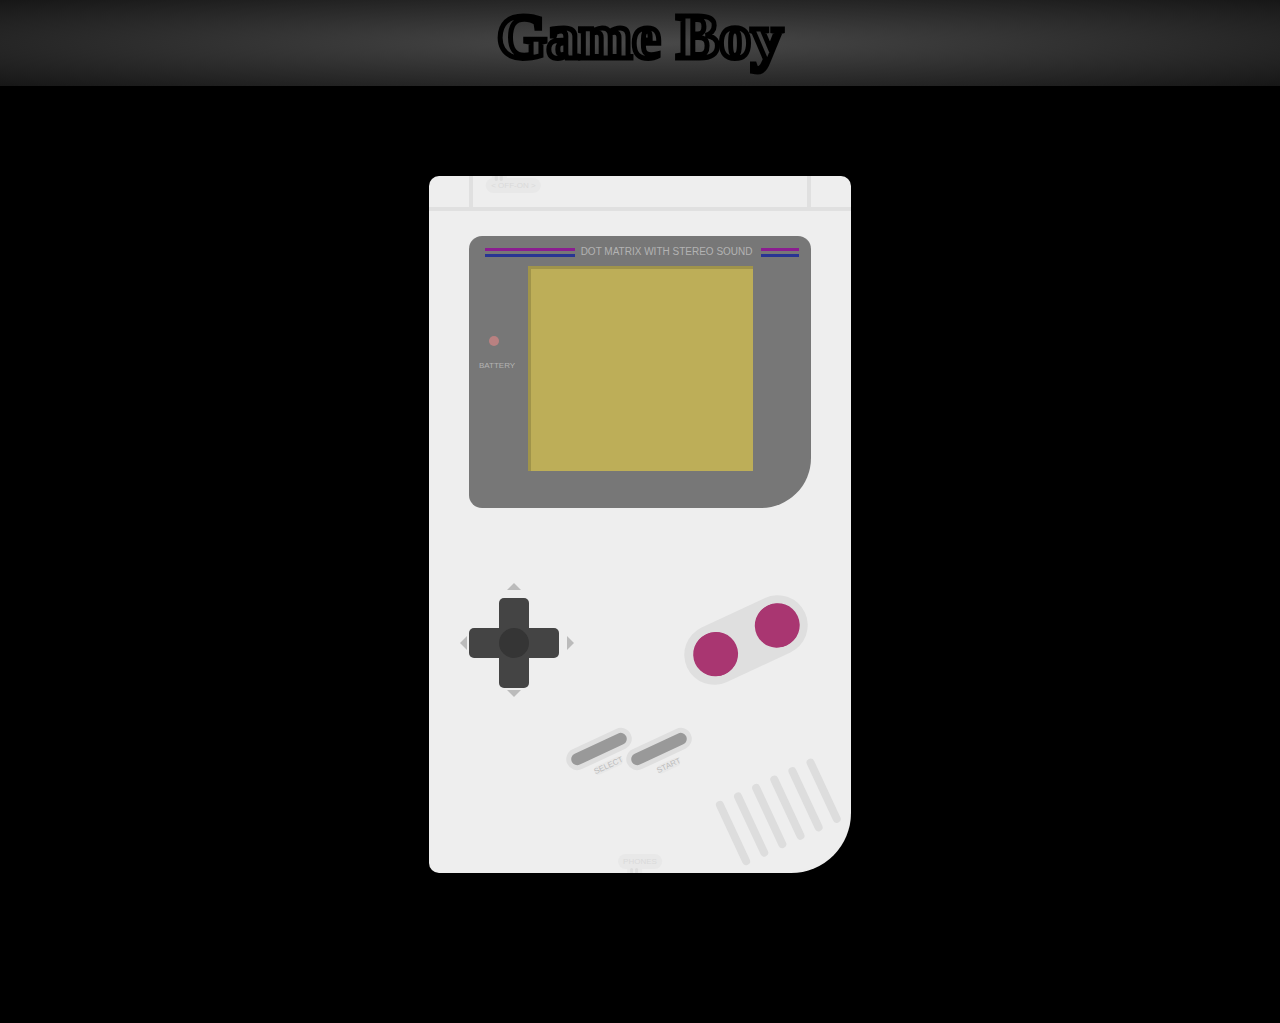
==== index.html @ 4366e257 "añadido JS y css para el menu de juegos y sonido para el mismo" ====
<!DOCTYPE html>
<html lang="es">
<head>
    <meta charset="UTF-8">
    <meta name="viewport" content="width=device-width, initial-scale=1.0">
    <title>Videojuego</title>
    <link href="https://cdn.jsdelivr.net/npm/bootstrap@5.3.2/dist/css/bootstrap.min.css" rel="stylesheet" integrity="sha384-T3c6CoIi6uLrA9TneNEoa7RxnatzjcDSCmG1MXxSR1GAsXEV/Dwwykc2MPK8M2HN" crossorigin="anonymous">
    <link rel="stylesheet" href="style/style.css">
</head>
<body>
    <div class="container-fluid">
        <div class="container mt-3">

            
    
            <audio id="intro" src="sound/docs_sound_gameboy-sound.mp3"></audio>
            <audio id="start" src="sound/8-bit-powerup-6768.mp3"></audio>
    
            <div class="gameboy">
                <div class="pantalla">
                    <div class="power"></div>
                    <div class="pantallaJuego">
                        <div class="encabezado">DOT MATRIX WITH STEREO SOUND</div>
                        <div class="animacionInicio">Nintendo
                            <div class="copy text-muted">®</div>
                        </div>
                    </div>
                    <div class="pulsaStart">PULSA START</div>
                    <div class="juego">SELECCIONA JUEGO <br>
                        <ul id="juegos">
                            <li> <span>➤</span> SUPER MARIO</li>
                            <li><span>➤</span>TETRIS</li>
                            <li><span>➤</span>ZELDA</li>
                        </ul>

                    </div>
                </div>
    
                <div class="btn-controles">
                    <div class="btn-direccion">
                        <div class="btn-vertical"></div>
                        <div class="btn-horizontal"></div>
                    </div>
                    <div class="btn-AB"></div>
                    <div class="btn-start-select"><span id="select">SELECT</span> <span id="start">START</span></div>
                </div>
    
                <div class="altavoz"></div>
                <div class="on-off text-danger">< off-on ></div>
                <div class="phones text-success">phones</div>
            </div>
            
        </div>
        
        <div class="fondoAnimado"><h1 class="cabecera display-4 text-center font-weight-bold mb-4 mb-md-5"">Game Boy</h1>
            <ul class="cuadros">
                <li></li>
                <li></li>
                <li></li>
                <li></li>
                <li></li>
                <li></li>
                <li></li>
                <li></li>
                <li></li>
                <li></li>
                <li></li>
                <li></li>
            </ul>
        </div>
        <!-- <input class="btn btn-primary btn-on" type="button" value="Encender"/>
        <input class="btn btn-secondary btn-off" type="button" value="Apagar"/> -->
    </div>
    
    <script src="https://cdn.jsdelivr.net/npm/@popperjs/core@2.11.8/dist/umd/popper.min.js" integrity="sha384-I7E8VVD/ismYTF4hNIPjVp/Zjvgyol6VFvRkX/vR+Vc4jQkC+hVqc2pM8ODewa9r" crossorigin="anonymous"></script>
    <script src="https://cdn.jsdelivr.net/npm/bootstrap@5.3.2/dist/js/bootstrap.min.js" integrity="sha384-BBtl+eGJRgqQAUMxJ7pMwbEyER4l1g+O15P+16Ep7Q9Q+zqX6gSbd85u4mG4QzX+" crossorigin="anonymous"></script>    
    <script src="js/main.js"></script>
</body>
</html>
---- style/style.css ----
*{
    margin: 0;
    padding: 0;
    box-sizing: border-box;
}
body{
    font-family: cursive;
    position: relative;
    width: 100%;
    height: 100vh;
    
    background-color: rgb(0, 0, 0);
    background-size:contain;
    background-repeat: repeat;
    animation: cambioFondo 30s 5s infinite;
    margin: 0;
    padding: 0;
}
.container{
    position: absolute;
    transform: translate(-50%,0);
    left: 50%;
    width: 100%;
    
    margin-top: 2%;
}
/*-------CABECERA-------- */
.cabecera{
    color: transparent;
    width: 100%;
    margin: 0;
    background: rgba(128, 128, 128, 0.318); /* Color de fondo sólido */
    background-image: radial-gradient(rgba(128, 128, 128, 0.373), rgba(0, 0, 0, 0.452));
    font-size: 4em;
    text-align: center;
    -webkit-text-stroke:5px rgb(0, 0, 0);
    padding-bottom: 12px;
    position: relative;
    animation: cambioColorTexto 20s linear infinite;
    z-index: 2;
}

/*-------ANIMACION CABECERA--------*/
@keyframes cambioColorTexto {
    0% {
        -webkit-text-stroke-color: rgb(255, 0, 0);
    }
    16.666% {
        -webkit-text-stroke-color: orange;
    }
    33.333% {
        -webkit-text-stroke-color: yellow;
    }
    50% {
        -webkit-text-stroke-color: green;
    }
    66.666% {
        -webkit-text-stroke-color: blue;
    }
    83.333% {
        -webkit-text-stroke-color: indigo;
    }
    100% {
        -webkit-text-stroke-color: violet;
    }
}
.cabecera::before,
.cabecera::after {
  content: '';
  position: absolute;
  width: 100%;
  height: 8px;
  background-color: rgb(0, 0, 0); 
  transition: transform 1s linear;
}
.cabecera::before {
  top: 0;
  left: 0;
  transform-origin: left;
  transform: scaleX(0);
  animation: animateBorderTop 5s infinite linear;
}
.cabecera::after {
  bottom: 0;
  left: 0;
  transform-origin: right;
  transform: scaleX(0);
  animation: animateBorderBottom 5s infinite linear;
}
@keyframes animateBorderTop {
    0%, 100% {
        transform: scaleX(0);
    }
    50% {
        transform: scaleX(1);
        background-color: blue; 
    }
    75% {
        background-color: red; 
    }
    100% {
        transform: scaleX(0);
        background-color: blue; 
    }
}
@keyframes animateBorderBottom {
    0%, 100% {
        transform: scaleX(0);
    }
    50% {
        transform: scaleX(1);
        background-color: violet; 
    }
    75% {
        background-color: blue; 
    }
    100% {
        transform: scaleX(0);
        background-color: violet; 
    }
}

/*-----------ANIMACIÓN DEL FONDO---------*/
.fondoAnimado{
    background-color: rgb(0, 0, 0);
    width: 100%;
    height: 100vh;
    animation: cambioFondo 30s 5s infinite;
}
.fondoAnimado::before{
    content: "";
    position: absolute;
    top: 0;
    left: 0;
    width: 100%;
    height: 100%;
    background: linear-gradient(to left, rgb(114, 114, 114) rgb(0, 0, 0));
}
.cuadros{
    position: absolute;
    top: 0;
    left: 0;
    width: 100%;
    height: 100%;
    overflow: hidden;
    border: none;
}
.cuadros li{
    list-style: none;
    position: absolute;
    width: 20px;
    height: 20px;
    background-image: radial-gradient(circle, rgb(255, 160, 160), rgba(255, 0, 43, 0.442));
    animation: cuadradosGif 20s linear infinite;
    bottom: -300px;
}
.cuadros li:nth-child(1){
    left: 5%;
    width: 90px;
    height: 90px;
    animation-delay: 9s;
    animation-duration: 18s;
}
.cuadros li:nth-child(2){
    left: 10%;
    width: 20px;
    height: 20px;
    animation-delay: 3s;
    animation-duration: 12s;
}
.cuadros li:nth-child(3){
    left: 20%;
    width: 15px;
    height: 15px;
    animation-delay: 6s;
    animation-duration: 6s;
}
.cuadros li:nth-child(4){
    left: 25%;
    width: 80px;
    height: 80px;
    animation-delay: 9s;
    animation-duration: 10s;
}
.cuadros li:nth-child(5){
    left: 35%;
    width: 120px;
    height: 120px;
    animation-delay: 2s;
    animation-duration: 20s;
    border-radius: 25%;
}
.cuadros li:nth-child(6){
    left: 40%;
    width: 60px;
    height: 60px;
    animation-delay: 3s;
    animation-duration: 18s;
}
.cuadros li:nth-child(7){
    left: 50%;
    width: 25px;
    height: 25px;
    animation-delay: 3s;
    animation-duration: 10s;
}
.cuadros li:nth-child(8){
    left: 55%;
    width: 20px;
    height: 20px;
    animation-delay: 2s;
    animation-duration: 4s;
}
.cuadros li:nth-child(9){
    left: 70%;
    width: 90px;
    height: 90px;
    animation-delay: 9s;
    animation-duration: 25s;
    
}
.cuadros li:nth-child(10){
    left: 70%;
    width: 120px;
    height: 120px;
    animation-delay: 3s;
    animation-duration: 18s;
}
.cuadros li:nth-child(11){
    left: 85%;
    width: 150px;
    height: 150px;
    animation-delay: 0s;
    animation-duration: 15s;
}
.cuadros li:nth-child(12){
    
    left: 50%;
    width: 150px;
    height: 150px;
    animation-delay: 0s;
    animation-duration: 5s;
}
@keyframes cuadradosGif {
    0% {
        transform: translateY(0) rotate(0);
        opacity: 1;
        border-radius: 0;
        
    }
   
    100% {
        transform: translateY(-1000px) rotate(720deg);
        opacity: 0.5;
        border-radius: 50%;
        
    }
    
}
@keyframes cambioFondo{
    0%{
        background-color: rgb(0, 0, 0);
    }
    25%{
        background-color: rgb(79, 79, 79);
    }
    50%{
        background-color: rgb(144, 144, 144);
    }
    75%{
        background-color: rgb(82, 81, 81);
    }
    100%{
        background-color: rgb(0, 0, 0);
    }
}

/* -------------------ESTILOS CONSOLA------------- */
@font-face {
    font-family: 'Pretendo';
    src: url("/font/Pretendo.ttf") format('truetype'), url("/font/Pretendo.woff") format('woff'), url("/font/Pretendo.woff2") format('woff2');
    font-weight: normal;
    font-style: normal;
  }
  /* Ponemos la consola en la primera capa*/
  .container.mt-3{
    z-index: 1;
  }
  /*Estilos de botones ON-OFF*/
input.btn-primary.btn-on,
input.btn-secondary.btn-off {
    color: black;
    background:none;
    display: block;
    margin: 0 auto;
    font-family: sans-serif;
    text-align: center;
}
/*Oculta el botón OFF*/
input.btn-secondary.btn-off{
    display: none;
}
/*Estilos de aspecto de la consola*/
.gameboy {
    position: relative;
    display: block;
    margin: 150px auto;
    width: 422px; /* Establece un ancho máximo */
    height: 697px; /* Establece una altura máxima */
    background: #eee;
    border-radius: 10px 10px 60px 10px;
    box-shadow: 5px 5px rgba(0, 0, 0, 0.1);
  }
  /*añade elementos en la cabecesa de la consola*/
.gameboy::before {
    content: "";
    position: absolute;
    width: 100%;
    height: 31px;
    border-bottom: 4px solid #e0e0e0;
  }
  .gameboy::after{
    content: "";
    position: absolute;
    top: 0;
    width: 334px;
    height: 31px;
    border-left: 4px solid #e0e0e0;
    border-right: 4px solid #e0e0e0;
    margin-left: 40px;
    margin-right: 40px;
  }
  /*Estilo del área de la pantalla*/
  .gameboy .pantalla{
    position: relative;
    top: 60px;
    left: 40px;
    width: 342px;
    height: 272px;
    margin-bottom: 58px;
    background-color: #777;
    border-radius: 13px 13px 50px 13px;
  }
/* Estilo de la pantalla de juego */
.gameboy .pantalla .pantallaJuego{
    position: relative;
    top: 30px;
    margin-left: auto;
    margin-right: auto;
    background: #bdae58;
    width: 225px;
    height: 205px;
    box-shadow: inset 3px 3px rgba(0,0,0,0.15);
}
/*texto superior de la pantalla*/
.gameboy .pantalla .pantallaJuego .encabezado{
    position: relative;
    top:-30px;
    width: 100%;
    height: 30px;
    padding-top: 10px;
    box-sizing: border-box;
    text-align: right;
    font-size: 10px;
    font-family: sans-serif;
    color: #b3b3b3;
}
.gameboy .pantalla .pantallaJuego .encabezado::before{
    content: "";
    position: absolute;
    left: -43px;
    top: 12px;
    width: 90px;
    height: 3px;
    background-color: #8b1d90;
    box-shadow: 0 6px 0 #283593;
}
.gameboy .pantalla .pantallaJuego .encabezado::after{
    content: "";
    position: absolute;
    right: -46px;
    top: 12px;
    width: 38px;
    height: 3px;
    background-color: #8b1d90;
    box-shadow: 0 6px 0 #283593; 
}
/* Indicador de batería*/
.gameboy .pantalla .power{
    content: "";
    position: absolute;
    width: 10px;
    height: 10px;
    top: 100px;
    left: 20px;
    border-radius: 100%;
    background-color: #b98181;
    -webkit-transition: background-color 300ms linear;
    -moz-transition: background-color 300ms linear;
    -ms-transition: background-color 300ms linear;
    -o-transition: background-color 300ms linear;
    transition: background-color 300ms linear;
}
.gameboy .pantalla .power:before{
    content: "BATTERY";
    position: relative;
    top: 18px;
    left: -10px;
    font-size: 8px;
    font-family: sans-serif;
    color: #b3b3b3;
}
.power.power-on {
    background-color: #f00 !important;
    box-shadow: 0 0 3px 1px #ef5350;
  }

/* Botones de control*/
.gameboy .btn-controles{
    display: block;
    position: relative;
    margin-top: 90px;
}  
/* Estilos cruceta de dirección */
.gameboy .btn-controles .btn-direccion {
    position: relative;
    margin-left: 40px;
    top: 60px;
  }
  .gameboy .btn-controles .btn-direccion:before {
    content: "";
    position: absolute;
    z-index: 1;
    top: 30px;
    left: 30px;
    width: 30px;
    height: 30px;
    background-color: #353535;
    border-radius: 100%;
  }
  .gameboy .btn-controles .btn-direccion .btn-vertical,
.gameboy .btn-controles .btn-direccion .btn-horizontal {
  position: absolute;
  left: 30px;
  width: 30px;
  height: 90px;
  background: #444;
  border-radius: 5px;
}
.gameboy .btn-controles .btn-direccion .btn-vertical::before,
.gameboy .btn-controles .btn-direccion .btn-horizontal::before{
    content: "";
    position: relative;
    top: 99px;
    left: 8px;
    width: 0;
    height: 0;
    border-left: 7px solid transparent;
    border-right: 7px solid transparent;
    border-top: 7px solid #bbbbbb;
} 
.gameboy .btn-controles .btn-direccion .btn-vertical::after,
.gameboy .btn-controles .btn-direccion .btn-horizontal::after{
    content: "";
    position: relative;
    top: -32px;
    left: -5.6px;
    width: 0;
    height: 0;
    border-left: 7px solid transparent;
    border-right: 7px solid transparent;
    border-bottom: 7px solid #bbbbbb;
}
.gameboy .btn-controles .btn-direccion .btn-horizontal{
    -webkit-transform: rotate(90deg);
    -moz-transform: rotate(90deg);
    -ms-transform: rotate(90deg);
    -o-transform: rotate(90deg);
    transform: rotate(90deg);
}
/* Botones AB*/
.gameboy .btn-controles .btn-AB {
    position: absolute;
    top: 72px;
    left: 252px;
    width: 130px;
    height: 60px;
    background: #dfdfdf;
    border-radius: 30px;
    -webkit-transform: rotate(-25deg);
    transform: rotate(-25deg);
    cursor: pointer;
}
.gameboy .btn-controles .btn-AB::after{
    content: "";
    position: absolute;
    top: 8px;
    right: 9px;
    width: 44px;
    height: 44px;
    background: #a93671;
    box-shadow: 68px 0 #a93671;
    border-radius: 100%;
    -webkit-transform: rotate(180deg);
    transform: rotate(-180deg);
    z-index: 1;
    
}
.gameboy .btn-controles .btn-AB::before{
    content: "";
    position: absolute;
    top: 8px;
    right: 76px;
    width: 44px;
    height: 44px;
    rotate: 180deg;
    background: #a93671;
    box-shadow: 68px 0 #a93671;
    border-radius: 100%;
    -webkit-transform: rotate(180deg);
    transform: rotate(180deg);
    z-index: 1;
}


/* Altavoz*/
.gameboy .altavoz{
    content: "";
    position: relative;
    height: 70px;
    width: 8px;
    top: 260px;
    left: 300px;
    background: #ddd;
    border-radius: 4px;
    -webkit-transform: rotate(-25deg);
    transform: rotate(-25deg);
    box-shadow: 20px 0 #ddd, 40px 0 #ddd, 60px 0 #ddd, 80px 0 #ddd, 100px 0 #ddd;    
}

/* Botones start y select*/

.gameboy .btn-controles .btn-start-select {
    position: absolute;
    top: 205px;
    left: 140px;
    width: 60px;
    height: 12px;
    z-index: 1;
}
#select,#start{
    color: #bcbcbc;
    background-color: #e8e8e8;
    font-size: 8px;
    font-family: sans-serif;
    text-transform: uppercase;
    border-radius: 30px;
    position: absolute;
    transform: rotate(-25deg);
}
#select{
    bottom: -15px;
    right: 5px;
    cursor: pointer;
}
#start{
    bottom: -15px;
    right: -52px;
    cursor: pointer;
}

.gameboy .btn-controles .btn-start-select::before,
.gameboy .btn-controles .btn-start-select::after {
    content: "";
    position: absolute;
    top: 0;
    width: 100%;
    height: 100%;
    background: #999;
    border-radius: 10px;
    cursor: pointer;
}

.gameboy .btn-controles .btn-start-select::before {
    left: 0;
    transform: rotate(-25deg);
    box-shadow: 0 0 0 5px #dfdfdf;
}

.gameboy .btn-controles .btn-start-select::after {
    left: 60px;
    box-shadow: 0px 0px 0 5px #dfdfdf;
    transform: rotate(-25deg);
}


/* auriculares*/
.phones {
    position: absolute;
    bottom: 4px;
    left: 50%;
    padding: 3px 5px;
    transform: translateX(-50%);
    color: #dadada;
    background-color: #e8e8e8;
    font-size: 8px;
    font-family: sans-serif;
    text-transform: uppercase;
    border-radius: 30px;
  }
  .phones:before {
    content: "";
    position: absolute;
    width: 15px;
    height: 5px;
    bottom: -4px;
    background-color: #e8e8e8;
    left: 9px;
  }
  .phones:after {
    content: "";
    position: absolute;
    width: 3px;
    height: 5px;
    bottom: -4px;
    left: 12px;
    background-color: #ddd;
    box-shadow: 5px 0 #ddd;
    border-radius: 4px 4px 0 0;
  }  
/*selector on-off*/
.on-off {
    position: absolute;
    top: 2px;
    left: 20%;
    padding: 3px 5px;
    transform: translateX(-50%);
    color: #dadada;
    background-color: #e8e8e8;
    font-size: 8px;
    font-family: sans-serif;
    text-transform: uppercase;
    border-radius: 30px;
    z-index: 1;
    cursor: pointer;
    
  }
  
  .on-off:before {
    content: "";
    position: absolute;
    width: 15px;
    height: 5px;
    top: -2px;
    background-color: #e8e8e8;
    left: 6px;
  }
  .on-off:after {
    content: "";
    position: absolute;
    width: 3px;
    height: 5px;
    top: -2px;
    left: 9px;
    background-color: #ddd;
    box-shadow: 5px 0 #ddd;
    border-radius: 0 0 3px 3px;
  }

/* Animación de inicio*/
.gameboy .pantalla .pantallaJuego .animacionInicio{
    opacity: 0;
    display: inline;
    position: relative;
    top: -26px;
    left: 30%;
    color: #8a891f;
    font-size: 17px;
    font-family: "Pretendo";
    z-index: 10;
}

.gameboy .pantalla .pantallaJuego .animacionInicio.end {
    opacity: 1;
    top: 50px;
    -webkit-transition: top 3s linear;
    -moz-transition: top 3s linear;
    -ms-transition: top 3s linear;
    -o-transition: top 3s linear;
    transition: top 3s linear;
}

.gameboy .pantalla .pantallaJuego .animacionInicio .copy {
    position: relative;
    display: inline;
    top: -2px;
    margin-left: 2px;
    font-size: 15px;
    font-family: monospace;
}
/*animación pulsa start*/
.pulsaStart {
    display: none;
    opacity: 0;
   
    position: relative;
    top: -75px;
    right: -110px;
    color: #8a891f;
    font-size: 17px;
    font-family: "Pretendo";
    z-index: 10;
    animation: parpadeo 1s infinite; /* Añade una animación de parpadeo */
  }
  @keyframes parpadeo {
    0%, 49%, 100% {
        opacity: 0;
    }
    50%, 99% {
        opacity: 1;
    }
  }

  /*LISTA JUEGOS*/

  .juego {
    display: none; /* Cambiado de 'none' para hacer visible la transición */
    opacity: 1;
    position: relative;
    top: -130px;
    right: -75px;
    color: #8a891f;
    font-size: 17px;
    font-family: "Pretendo";
    z-index: 1;
}


.juego ul {
    list-style-type: none;
    padding: 0;
    font-size: 15px;
}

.juego li {
    opacity: 0;
    transform: translateY(20px);
    transition: opacity 0.5s ease-in-out, transform 0.5s ease-in-out;
}

.juego li.show {
    opacity: 1;
    transform: translateY(0);
}
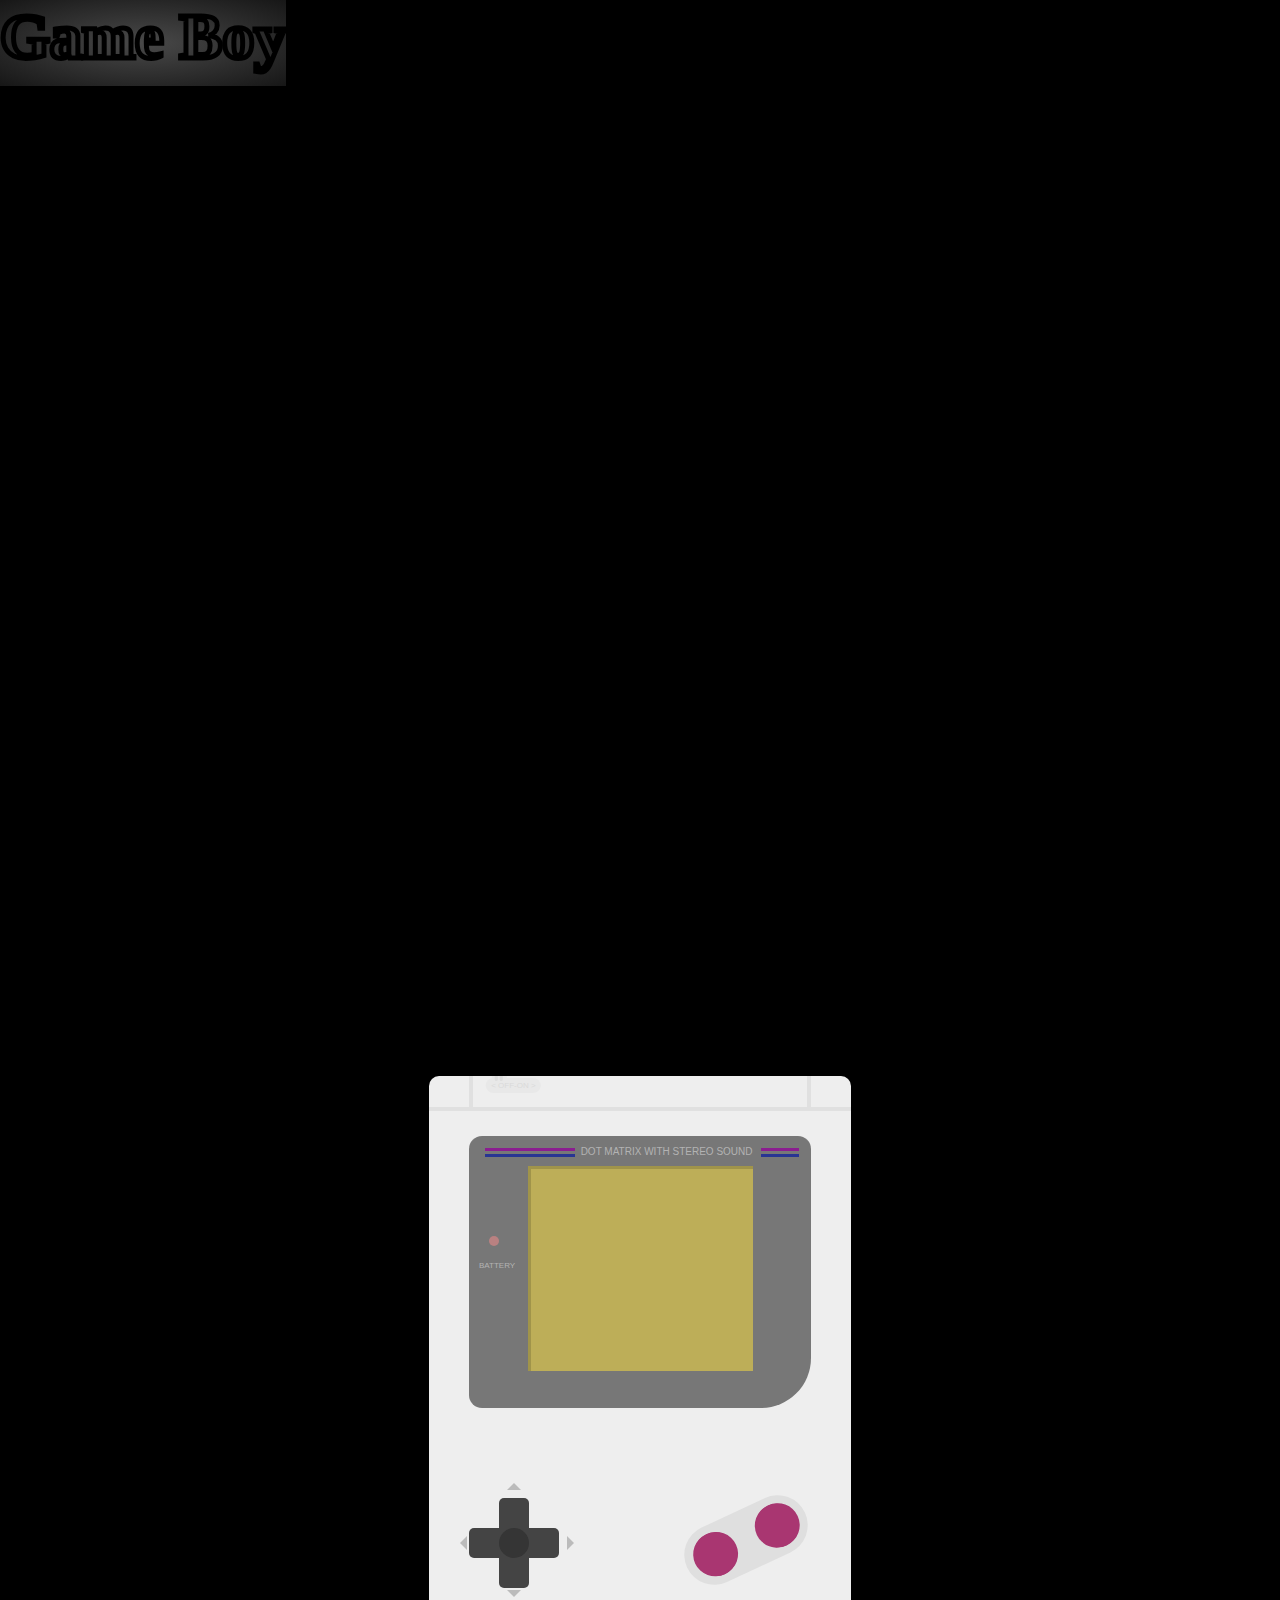
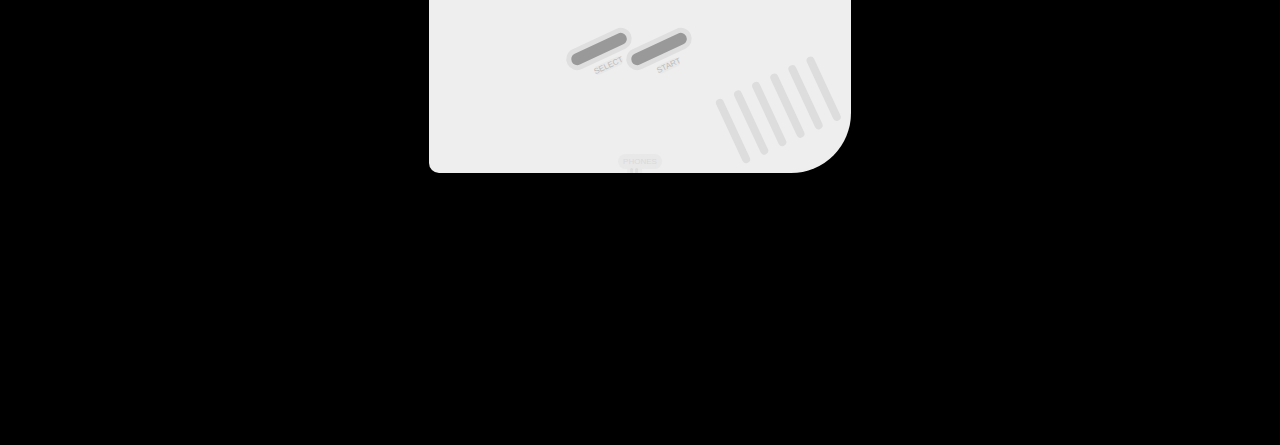
==== commit ad96bf43: "Cambio de evento click en 'start', cambio de función playSound incluyendo un SWITCH,  nueva función " ====
--- a/index.html
+++ b/index.html
@@ -4,18 +4,42 @@
     <meta charset="UTF-8">
     <meta name="viewport" content="width=device-width, initial-scale=1.0">
     <title>Videojuego</title>
+    <link rel="icon" href="img/favicon.ico" type="image/x-icon">
     <link href="https://cdn.jsdelivr.net/npm/bootstrap@5.3.2/dist/css/bootstrap.min.css" rel="stylesheet" integrity="sha384-T3c6CoIi6uLrA9TneNEoa7RxnatzjcDSCmG1MXxSR1GAsXEV/Dwwykc2MPK8M2HN" crossorigin="anonymous">
     <link rel="stylesheet" href="style/style.css">
 </head>
 <body>
-    <div class="container-fluid">
-        <div class="container mt-3">
+    <div class="container-fluid d-flex">
+        <div class="raw d-sm-flex fondoAnimado justify-content-center">
+            <div class="col d-flex  titulo ">
+                <h1 class="cabecera justify-content-center  col-12">Game Boy</h1>
+                <ul class="cuadros">
+                <li></li>
+                <li></li>
+                <li></li>
+                <li></li>
+                <li></li>
+                <li></li>
+                <li></li>
+                <li></li>
+                <li></li>
+                <li></li>
+                <li></li>
+                <li></li>
+                </ul>
+            </div>
+        </div>
+
+        <div class="container mt-3 ">
 
             
     
             <audio id="intro" src="sound/docs_sound_gameboy-sound.mp3"></audio>
             <audio id="start" src="sound/8-bit-powerup-6768.mp3"></audio>
-    
+            <audio id="juegosMusic" src="sound/happy-14585.mp3"></audio>
+            <audio id="musicaMario" src="sound/01. Title Screen.mp3"></audio>
+            <audio id="musicaTetris" src="sound/03. A-Type Music (Korobeiniki).mp3"></audio>
+            <audio id="musicaPacman" src="sound/12 Name Entry (U.S. Version).mp3"></audio>
             <div class="gameboy">
                 <div class="pantalla">
                     <div class="power"></div>
@@ -28,12 +52,14 @@
                     <div class="pulsaStart">PULSA START</div>
                     <div class="juego">SELECCIONA JUEGO <br>
                         <ul id="juegos">
-                            <li> <span>➤</span> SUPER MARIO</li>
-                            <li><span>➤</span>TETRIS</li>
-                            <li><span>➤</span>ZELDA</li>
+                            <li id="mario" class="seleccionado" data-value="mario"><span class="selector" >➤</span>SUPER MARIO</li>
+                            <li id="tetris"data-value="tetris"><span class="selector">➤</span>TETRIS</li>
+                            <li id="zelda"data-value="pacman"><span class="selector">➤</span>PACMAN</li>
                         </ul>
-
                     </div>
+                    <div id="juegoMario"><img src="img/mario.gif" alt="Mario GIF"></div>
+                    <div id="juegoTetris"><img src="img/tetris.gif" alt="Tetris GIF"></div>
+                    <div id="juegoPacman"><img src="img/pacman.gif" alt="Pacman GIF"></div>
                 </div>
     
                 <div class="btn-controles">
@@ -41,8 +67,12 @@
                         <div class="btn-vertical"></div>
                         <div class="btn-horizontal"></div>
                     </div>
-                    <div class="btn-AB"></div>
+                    <div class="btn-AB">
+                        <div class="btn-A"></div>
+                        <div class="btn-B"></div>
+                    </div>
                     <div class="btn-start-select"><span id="select">SELECT</span> <span id="start">START</span></div>
+                    <div class="btn-start-select2" id="btnStart"></div>
                 </div>
     
                 <div class="altavoz"></div>
@@ -52,24 +82,8 @@
             
         </div>
         
-        <div class="fondoAnimado"><h1 class="cabecera display-4 text-center font-weight-bold mb-4 mb-md-5"">Game Boy</h1>
-            <ul class="cuadros">
-                <li></li>
-                <li></li>
-                <li></li>
-                <li></li>
-                <li></li>
-                <li></li>
-                <li></li>
-                <li></li>
-                <li></li>
-                <li></li>
-                <li></li>
-                <li></li>
-            </ul>
-        </div>
-        <!-- <input class="btn btn-primary btn-on" type="button" value="Encender"/>
-        <input class="btn btn-secondary btn-off" type="button" value="Apagar"/> -->
+
+
     </div>
     
     <script src="https://cdn.jsdelivr.net/npm/@popperjs/core@2.11.8/dist/umd/popper.min.js" integrity="sha384-I7E8VVD/ismYTF4hNIPjVp/Zjvgyol6VFvRkX/vR+Vc4jQkC+hVqc2pM8ODewa9r" crossorigin="anonymous"></script>
--- a/style/style.css
+++ b/style/style.css
@@ -8,7 +8,6 @@
     position: relative;
     width: 100%;
     height: 100vh;
-    
     background-color: rgb(0, 0, 0);
     background-size:contain;
     background-repeat: repeat;
@@ -21,26 +20,43 @@
     transform: translate(-50%,0);
     left: 50%;
     width: 100%;
-    
+    --bs-gutter-x: 0;
     margin-top: 2%;
 }
+
 /*-------CABECERA-------- */
+
 .cabecera{
     color: transparent;
+    overflow:visible;
+    display: flex;
+    justify-content: center;
     width: 100%;
+    max-height: 100px;
     margin: 0;
     background: rgba(128, 128, 128, 0.318); /* Color de fondo sólido */
     background-image: radial-gradient(rgba(128, 128, 128, 0.373), rgba(0, 0, 0, 0.452));
     font-size: 4em;
-    text-align: center;
     -webkit-text-stroke:5px rgb(0, 0, 0);
     padding-bottom: 12px;
     position: relative;
     animation: cambioColorTexto 20s linear infinite;
     z-index: 2;
 }
+@media (max-width: 414px){
+    .cabecera{
+        font-size: 2.5em;
+
+        align-items: baseline;
+    }
+    .titulo{
+        max-width: 100%;
+        padding-left: 15%;
+    }
+}
 
 /*-------ANIMACION CABECERA--------*/
+
 @keyframes cambioColorTexto {
     0% {
         -webkit-text-stroke-color: rgb(255, 0, 0);
@@ -121,7 +137,10 @@
 }
 
 /*-----------ANIMACIÓN DEL FONDO---------*/
+
 .fondoAnimado{
+    
+    display: flex;
     background-color: rgb(0, 0, 0);
     width: 100%;
     height: 100vh;
@@ -246,16 +265,13 @@
         transform: translateY(0) rotate(0);
         opacity: 1;
         border-radius: 0;
-        
-    }
-   
+    }
     100% {
         transform: translateY(-1000px) rotate(720deg);
         opacity: 0.5;
         border-radius: 50%;
         
     }
-    
 }
 @keyframes cambioFondo{
     0%{
@@ -276,34 +292,24 @@
 }
 
 /* -------------------ESTILOS CONSOLA------------- */
+
 @font-face {
     font-family: 'Pretendo';
-    src: url("/font/Pretendo.ttf") format('truetype'), url("/font/Pretendo.woff") format('woff'), url("/font/Pretendo.woff2") format('woff2');
+    src: url("../font/Pretendo.ttf") format('truetype'), url("../font/Pretendo.woff") format('woff'), url("../font/Pretendo.woff2") format('woff2');
     font-weight: normal;
     font-style: normal;
   }
   /* Ponemos la consola en la primera capa*/
   .container.mt-3{
+    padding: 0;
     z-index: 1;
   }
-  /*Estilos de botones ON-OFF*/
-input.btn-primary.btn-on,
-input.btn-secondary.btn-off {
-    color: black;
-    background:none;
-    display: block;
-    margin: 0 auto;
-    font-family: sans-serif;
-    text-align: center;
-}
-/*Oculta el botón OFF*/
-input.btn-secondary.btn-off{
-    display: none;
-}
+
 /*Estilos de aspecto de la consola*/
+
 .gameboy {
     position: relative;
-    display: block;
+    display: flex;
     margin: 150px auto;
     width: 422px; /* Establece un ancho máximo */
     height: 697px; /* Establece una altura máxima */
@@ -311,7 +317,9 @@
     border-radius: 10px 10px 60px 10px;
     box-shadow: 5px 5px rgba(0, 0, 0, 0.1);
   }
+
   /*añade elementos en la cabecesa de la consola*/
+
 .gameboy::before {
     content: "";
     position: absolute;
@@ -330,7 +338,9 @@
     margin-left: 40px;
     margin-right: 40px;
   }
+
   /*Estilo del área de la pantalla*/
+
   .gameboy .pantalla{
     position: relative;
     top: 60px;
@@ -352,7 +362,9 @@
     height: 205px;
     box-shadow: inset 3px 3px rgba(0,0,0,0.15);
 }
+
 /*texto superior de la pantalla*/
+
 .gameboy .pantalla .pantallaJuego .encabezado{
     position: relative;
     top:-30px;
@@ -385,7 +397,9 @@
     background-color: #8b1d90;
     box-shadow: 0 6px 0 #283593; 
 }
+
 /* Indicador de batería*/
+
 .gameboy .pantalla .power{
     content: "";
     position: absolute;
@@ -416,12 +430,17 @@
   }
 
 /* Botones de control*/
+
 .gameboy .btn-controles{
     display: block;
     position: relative;
     margin-top: 90px;
+    top: 272px;
+    left: -342px;
 }  
+
 /* Estilos cruceta de dirección */
+
 .gameboy .btn-controles .btn-direccion {
     position: relative;
     margin-left: 40px;
@@ -446,6 +465,10 @@
   height: 90px;
   background: #444;
   border-radius: 5px;
+}
+.gameboy .btn-controles .btn-direccion .btn-vertical:hover,
+.gameboy .btn-controles .btn-direccion .btn-horizontal:hover {
+    background-color: #313131;
 }
 .gameboy .btn-controles .btn-direccion .btn-vertical::before,
 .gameboy .btn-controles .btn-direccion .btn-horizontal::before{
@@ -478,7 +501,9 @@
     -o-transform: rotate(90deg);
     transform: rotate(90deg);
 }
+
 /* Botones AB*/
+
 .gameboy .btn-controles .btn-AB {
     position: absolute;
     top: 72px;
@@ -489,10 +514,10 @@
     border-radius: 30px;
     -webkit-transform: rotate(-25deg);
     transform: rotate(-25deg);
-    cursor: pointer;
-}
-.gameboy .btn-controles .btn-AB::after{
-    content: "";
+
+}
+ .gameboy .btn-controles .btn-AB .btn-B{
+    
     position: absolute;
     top: 8px;
     right: 9px;
@@ -503,11 +528,11 @@
     border-radius: 100%;
     -webkit-transform: rotate(180deg);
     transform: rotate(-180deg);
-    z-index: 1;
-    
-}
-.gameboy .btn-controles .btn-AB::before{
-    content: "";
+    z-index: 2;
+    
+}
+.gameboy .btn-controles .btn-AB .btn-A{
+    
     position: absolute;
     top: 8px;
     right: 76px;
@@ -519,18 +544,19 @@
     border-radius: 100%;
     -webkit-transform: rotate(180deg);
     transform: rotate(180deg);
-    z-index: 1;
-}
-
+    z-index: 2;
+    cursor: pointer;
+} 
 
 /* Altavoz*/
+
 .gameboy .altavoz{
     content: "";
     position: relative;
     height: 70px;
     width: 8px;
-    top: 260px;
-    left: 300px;
+    top: 620px;
+    left: -82px;
     background: #ddd;
     border-radius: 4px;
     -webkit-transform: rotate(-25deg);
@@ -547,6 +573,22 @@
     width: 60px;
     height: 12px;
     z-index: 1;
+}
+.btn-start-select2 {
+    position: absolute;
+    top: 205px;
+    left: 200px;
+    width: 60px;
+    height: 12px;
+    z-index: 1;
+    rotate: -25deg;
+    cursor: pointer;
+    
+    border-radius: 10px;
+
+}
+.btn-start-select2.active:active{
+    background: #d0d0d0;
 }
 #select,#start{
     color: #bcbcbc;
@@ -561,14 +603,13 @@
 #select{
     bottom: -15px;
     right: 5px;
-    cursor: pointer;
+    
 }
 #start{
     bottom: -15px;
     right: -52px;
-    cursor: pointer;
-}
-
+
+}
 .gameboy .btn-controles .btn-start-select::before,
 .gameboy .btn-controles .btn-start-select::after {
     content: "";
@@ -580,21 +621,19 @@
     border-radius: 10px;
     cursor: pointer;
 }
-
 .gameboy .btn-controles .btn-start-select::before {
     left: 0;
     transform: rotate(-25deg);
     box-shadow: 0 0 0 5px #dfdfdf;
 }
-
 .gameboy .btn-controles .btn-start-select::after {
     left: 60px;
     box-shadow: 0px 0px 0 5px #dfdfdf;
     transform: rotate(-25deg);
 }
 
-
 /* auriculares*/
+
 .phones {
     position: absolute;
     bottom: 4px;
@@ -628,7 +667,9 @@
     box-shadow: 5px 0 #ddd;
     border-radius: 4px 4px 0 0;
   }  
+
 /*selector on-off*/
+
 .on-off {
     position: absolute;
     top: 2px;
@@ -645,7 +686,6 @@
     cursor: pointer;
     
   }
-  
   .on-off:before {
     content: "";
     position: absolute;
@@ -668,9 +708,10 @@
   }
 
 /* Animación de inicio*/
+
 .gameboy .pantalla .pantallaJuego .animacionInicio{
     opacity: 0;
-    display: inline;
+    /* display: inline; */
     position: relative;
     top: -26px;
     left: 30%;
@@ -679,7 +720,6 @@
     font-family: "Pretendo";
     z-index: 10;
 }
-
 .gameboy .pantalla .pantallaJuego .animacionInicio.end {
     opacity: 1;
     top: 50px;
@@ -689,7 +729,6 @@
     -o-transition: top 3s linear;
     transition: top 3s linear;
 }
-
 .gameboy .pantalla .pantallaJuego .animacionInicio .copy {
     position: relative;
     display: inline;
@@ -702,7 +741,6 @@
 .pulsaStart {
     display: none;
     opacity: 0;
-   
     position: relative;
     top: -75px;
     right: -110px;
@@ -710,7 +748,7 @@
     font-size: 17px;
     font-family: "Pretendo";
     z-index: 10;
-    animation: parpadeo 1s infinite; /* Añade una animación de parpadeo */
+    animation: parpadeo 1s infinite; 
   }
   @keyframes parpadeo {
     0%, 49%, 100% {
@@ -724,7 +762,7 @@
   /*LISTA JUEGOS*/
 
   .juego {
-    display: none; /* Cambiado de 'none' para hacer visible la transición */
+    display: none; 
     opacity: 1;
     position: relative;
     top: -130px;
@@ -734,8 +772,6 @@
     font-family: "Pretendo";
     z-index: 1;
 }
-
-
 .juego ul {
     list-style-type: none;
     padding: 0;
@@ -746,9 +782,37 @@
     opacity: 0;
     transform: translateY(20px);
     transition: opacity 0.5s ease-in-out, transform 0.5s ease-in-out;
-}
-
+    cursor: pointer;
+}
 .juego li.show {
     opacity: 1;
     transform: translateY(0);
 }
+.selector{
+    display: none;
+    
+}
+
+/* Estilos para la visualización de los juegos */
+
+#juegoMario img, #juegoTetris img, #juegoPacman img{
+    margin-left: auto;
+    margin-right: auto;
+    opacity: 0.5;
+    position: relative;
+    top: -172px;
+    right: -60px;
+    font-size: 17px;
+    z-index: 1;
+    width: 220px;
+    height: 200px;
+}
+#juegoTetris img{
+display: none;
+}
+#juegoMario img{
+    display: none;
+}
+#juegoPacman img{
+    display: none;
+}